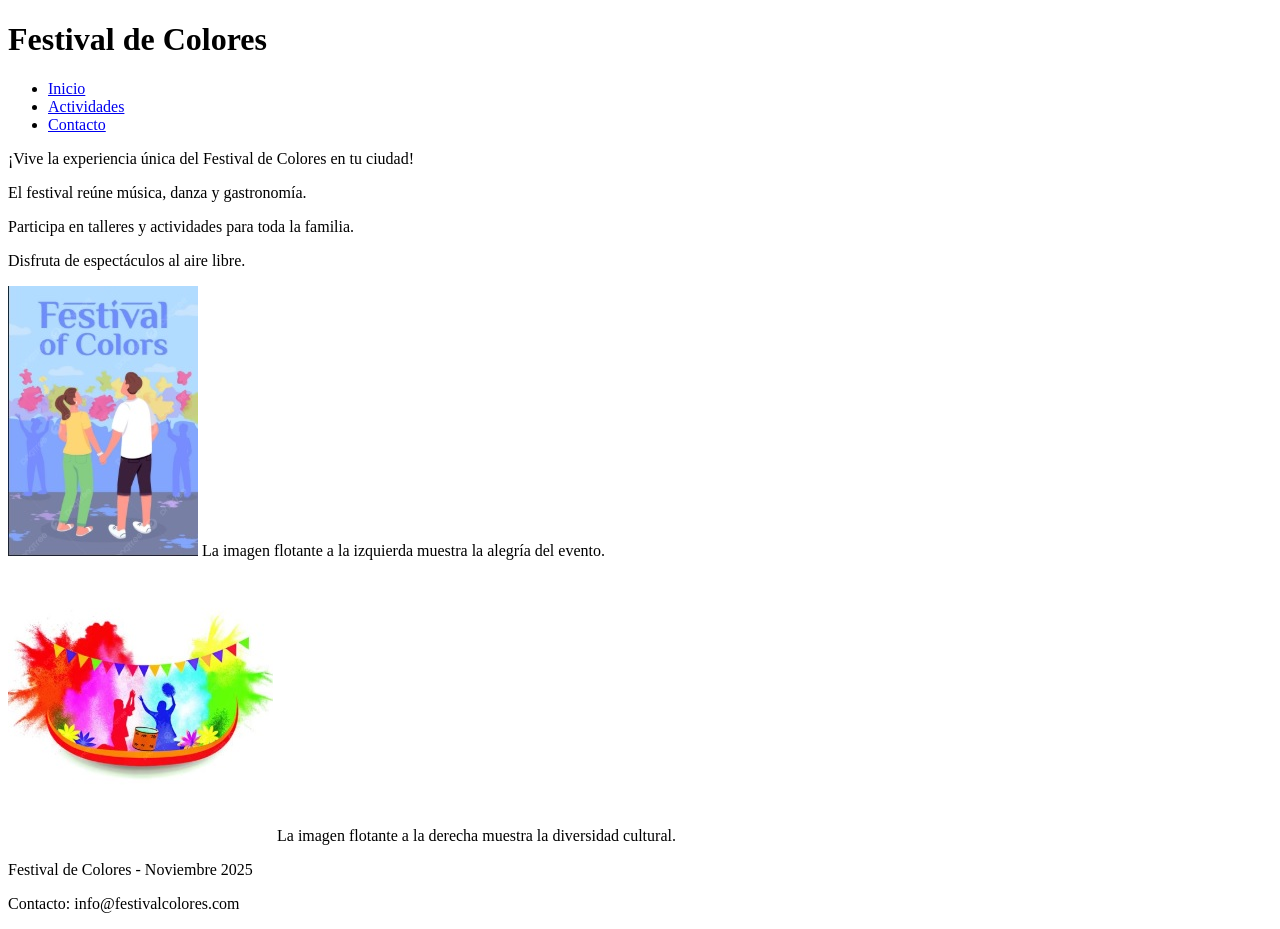
==== CSS/ACTIVIDAD 3/festival.html @ 173b7fb5 "Indice" ====
<!DOCTYPE html>
<html lang="es">

<head>
    <meta charset="UTF-8">
    <title>Festival de Colores</title>
   
    <link rel="stylesheet" href="css/estilos.css">
</head>

<body>
    <header>
        <h1>Festival de Colores</h1>
        <nav>
            <ul>
                <li><a href="#">Inicio</a></li>
                <li><a href="#">Actividades</a></li>
                <li><a href="#">Contacto</a></li>
            </ul>
        </nav>
    </header>

    <main>
        <p id="destacado">¡Vive la experiencia única del Festival de Colores en tu ciudad!</p>
        <div class="centrado">
            <div class="caja">
                <p>El festival reúne música, danza y gastronomía.</p>
                <p>Participa en talleres y actividades para toda la familia.</p>
                <p>Disfruta de espectáculos al aire libre.</p>
            </div>
            <div class="caja">
                <p><img class="izquierda" src="img/festival1.jpg" alt="Festival imagen izquierda">
                La imagen flotante a la izquierda muestra la alegría del evento.</p>

                <p><img class="derecha" src="img/festival2.jpg" alt="Festival imagen derecha">
                La imagen flotante a la derecha muestra la diversidad cultural.</p>
            </div>
        </div>
       
    </main>

    <footer>
        <p>Festival de Colores - Noviembre 2025</p>
        <p>Contacto: info@festivalcolores.com</p>
    </footer>
</body>

</html>
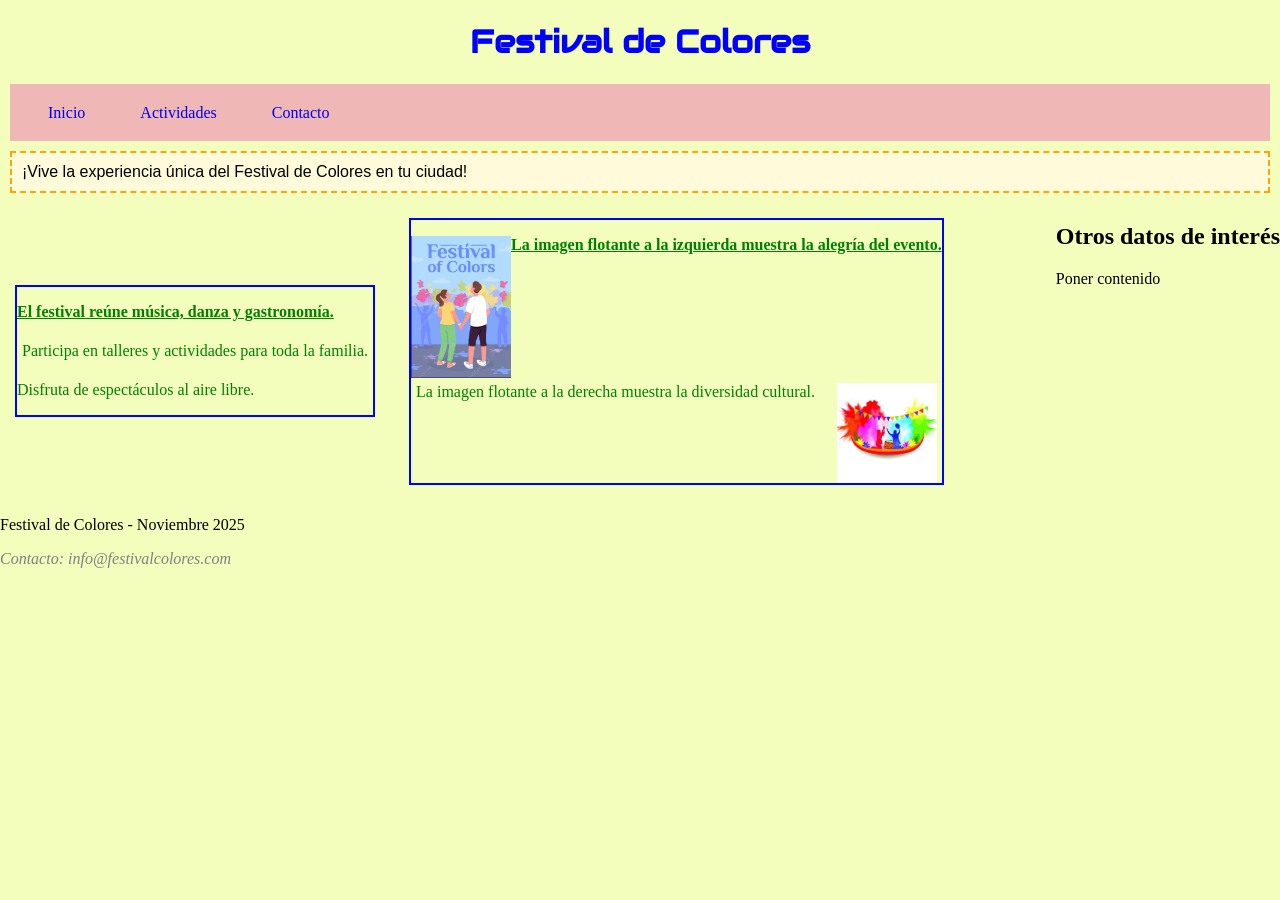
==== commit e6eb00ad: "arreglo indice" ====
--- a/CSS/ACTIVIDAD 3/festival.html
+++ b/CSS/ACTIVIDAD 3/festival.html
@@ -5,7 +5,7 @@
     <meta charset="UTF-8">
     <title>Festival de Colores</title>
    
-    <link rel="stylesheet" href="css/estilos.css">
+    <link rel="stylesheet" href="Estilos.css">
 </head>
 
 <body>
@@ -36,7 +36,12 @@
                 La imagen flotante a la derecha muestra la diversidad cultural.</p>
             </div>
         </div>
-       
+
+        <aside>
+            <H2>Otros datos de interés</H2>
+            <p>Poner contenido</p>
+        </aside>
+
     </main>
 
     <footer>
--- a/CSS/ACTIVIDAD 3/Estilos.css
+++ b/CSS/ACTIVIDAD 3/Estilos.css
@@ -0,0 +1,158 @@
+@import url('https://fonts.googleapis.com/css2?family=Audiowide&display=swap');
+/* Estilo autowide para el h1 */
+
+
+/* /Variables colores CSS/ */
+:root {
+    --color-fondo: #f3fdbc;
+    --color-nav: rgb(240, 173, 173);
+    --color-click: white;
+    --color-letra-click: red;
+    --color-fondo-menu-nav: rgb(255 251 218);
+    --color-destacado-borde: rgb(245 201 19);
+    --color-fondo-header: rgb(240, 183, 183);
+}
+
+ul {
+  list-style-type: none;
+  margin: 0;
+  padding: 0;
+}
+
+header h1 {
+    color: #0000FF;
+    text-align: center;
+    font-family: 'audiowide';
+}
+
+body {
+    background-color: var(--color-fondo);
+    margin: 0 auto;
+    box-sizing: border-box; /
+    /* Para que el padding y border no afecten al ancho total */
+}
+
+#destacado {
+    font-family: Arial, Helvetica, sans-serif;
+    border: 2px dashed orange;
+    padding: 10px;
+    background-color: var(--color-fondo-menu-nav);
+    margin: 10px;
+}
+
+nav {
+    background-color: var(--color-nav);
+    padding: 3px;
+}
+
+nav a {
+    padding: 0 0 0 15px;
+    /* /Espaciado dentro del enlace/ */
+    margin: 0px;
+    text-decoration: none;
+    /* /Quitar subrayado/ */
+    cursor: pointer;
+    /* /Cambiar el cursor al pasar por encima/ */
+
+}
+
+header nav li {
+    list-style: none;
+    padding-left: 3px;
+
+}
+
+header nav ul {
+    padding: 1px 1px 0px 3px;
+    display: flex;
+    /* /Para que los elementos estén en línea/ */
+}
+
+header nav ::after {
+    content: "";
+    display: block;
+    clear: both;
+}
+
+header nav a:hover {
+    color: var(--color-letra-click);
+    padding: 20px;
+    }
+
+header nav {
+    background-color: var(--color-fondo-header);
+    margin: 10px;
+}
+
+header nav ul {
+    padding-left: 0px;
+}
+
+header nav li {
+    list-style-type: none;
+    float: left;
+    margin: 0px;
+    padding: 16px 20px 16px 20px;
+}
+
+header nav li:hover {
+    background-color: whitesmoke;
+}
+
+
+
+.caja p:first-child {
+    font-weight: bold;
+    text-decoration: underline;
+}
+
+.caja p:nth-of-type(2) {
+    clear: both; /*fuerza a empezar debajo del flotador anterior */
+    padding: 5px;
+}
+
+.centrado {
+    margin: 0 auto;
+    display: inline-block;
+    vertical-align: top;
+}
+
+.caja {
+    border: solid 2px blue;
+    display: inline-block;
+    margin: 15px;
+    vertical-align: middle;
+    color: green;
+}
+
+.caja img {
+    width: 100px;
+}
+
+.caja p:first-child {
+    font-weight: bold;
+    text-decoration: underline;
+
+}
+
+.izquierda {
+    float: left;
+}
+
+/* nth-of-type(2) es la segunda linea del parrafo */
+.caja p:nth-of-type(2)  {
+    clear: both;
+}
+
+.derecha {
+    float: right;
+}
+
+footer p:last-child  {
+    font-style: italic;
+    color: grey;
+}
+
+aside {
+    float: right;
+}
